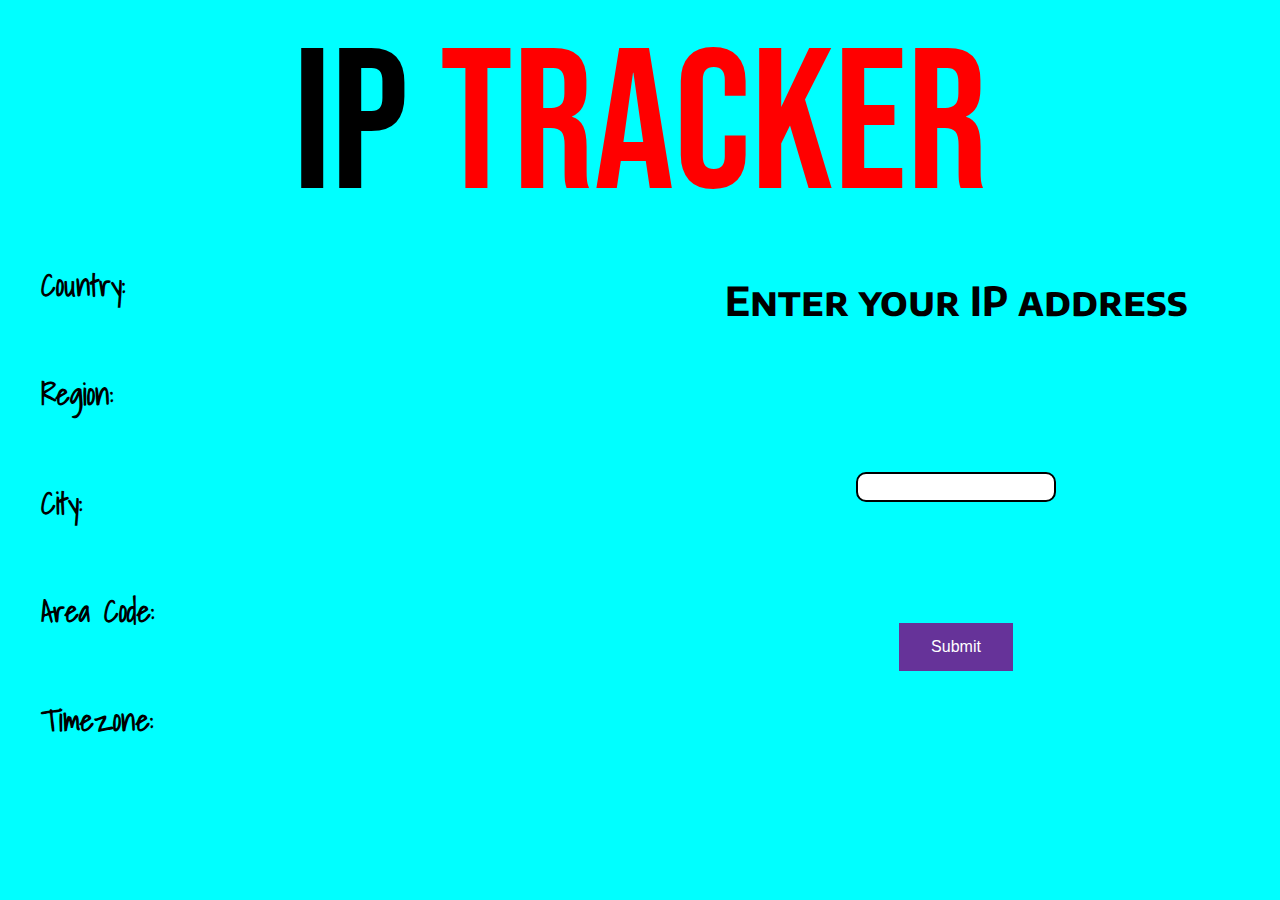
==== index.html @ 466fb29c "Rename test.html to index.html" ====
<html>

<head>
    <meta charset="utf-8">
    <script src="https://ajax.googleapis.com/ajax/libs/jquery/1.11.1/jquery.min.js"></script>
    <script src="call.js"></script>
    <title>Ip Tracker</title>
    <link rel="stylesheet" href="style.css">
    <link rel="preconnect" href="https://fonts.googleapis.com">
    <link rel="preconnect" href="https://fonts.gstatic.com" crossorigin>
    <link href="https://fonts.googleapis.com/css2?family=Bebas+Neue&display=swap" rel="stylesheet">
    <link rel="preconnect" href="https://fonts.googleapis.com">
    <link rel="preconnect" href="https://fonts.gstatic.com" crossorigin>
    <link href="https://fonts.googleapis.com/css2?family=Shadows+Into+Light&display=swap" rel="stylesheet">
    <link rel="preconnect" href="https://fonts.googleapis.com">
    <link rel="preconnect" href="https://fonts.gstatic.com" crossorigin>
    <link href="https://fonts.googleapis.com/css2?family=Encode+Sans+SC:wght@500&display=swap" rel="stylesheet">
</head>

<body>
    <header>
        <span>IP</span>
        <span id='track'>Tracker</span>
    </header>
    <div class="mid">
        <div class="container">
            <div class="items">
                <div class="item" id="item_country">Country: </div>
                <div class="item" id="item_regionName">Region: </div>
                <div class="item" id="item_city">City: </div>
                <div class="item" id="item_zip">Area Code: </div>
                <div class="item" id="item_timezone">Timezone: </div>
            </div>
            <div class="input" id="item_input">
                <h1>
                    Enter your IP address
                </h1>
                <input id="ip" type="text">
                <button class="button_input" onclick="ip_address()"> Submit</button>
            </div>
        </div>
        <footer></footer>
</body>

</html>
---- style.css ----
body{
    background-color: aqua;
}
header {
    font-family: 'Bebas Neue', cursive;
    text-align: center;
    font-size: 200px;
}

#track
{
    color: red;
}
.container{
    height: 544px; 
    width: 100%;
    display: flex;
    flex-direction: row;
}
.items{
    height: 544px; 
    width: 100%;
    display: flex;
    flex-direction: column;
}
.item{
    width: auto;
    height: 200px;
    
    margin: 10px;
    margin-left: 30px;
    padding: 3px;
    font-family: 'Shadows Into Light', cursive;
    font-size: 30px;
    font-weight: 800;
    color: black;
}
.input{
    height: 544px; 
    width: 100%;
    
    display: flex;
    flex-direction: column;
}
.button_input {
    background-color: rebeccapurple; /* Green */
    border: none;
    color: white;
    padding: 15px 32px;
    text-align: center;
    text-decoration: none;
    display: inline-block;
    font-size: 16px;
    margin: auto;
    margin-top: 0px;
    cursor: pointer;
    -webkit-transition-duration: 0.4s; /* Safari */
    transition-duration: 0.4s;
  }
  .button_input:hover {
    box-shadow: 0 12px 16px 0 rgba(0,0,0,0.24),0 17px 50px 0 rgba(0,0,0,0.19);
  }
.input h1{
    text-align: center;
    font-family: 'Encode Sans SC', sans-serif;
    font-size: 40px;
}
#ip{
    margin: auto;
    width: 200px;
    height: 30px;
    border: 2px solid black;
    border-radius: 10px;
    text-align: center;
}
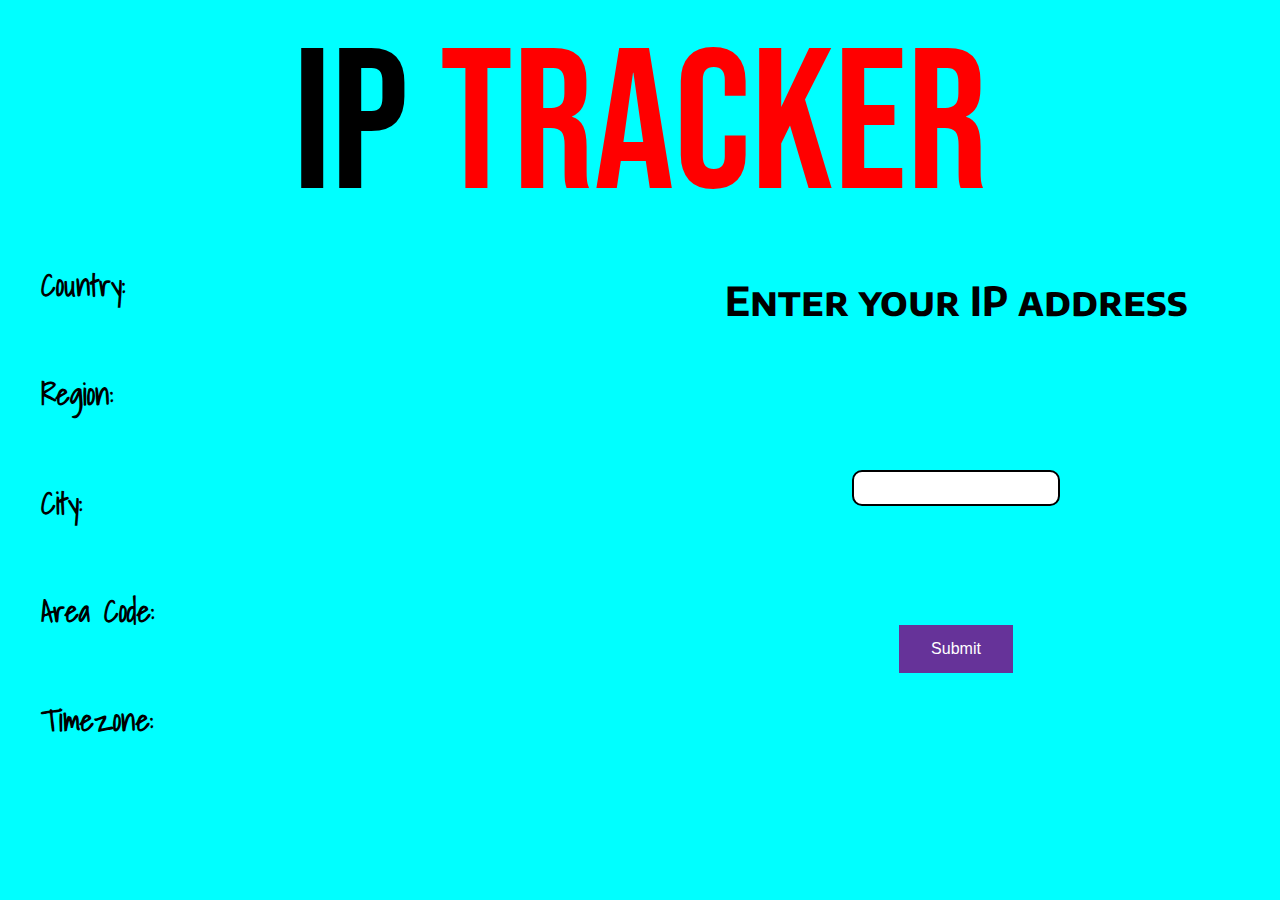
==== commit bfb46e80: "Added index file instead of test" ====
--- a/index.html
+++ b/index.html
@@ -1,5 +1,5 @@
-<html>
-
+<!DOCTYPE html>
+<html lang="en">
 <head>
     <meta charset="utf-8">
     <script src="https://ajax.googleapis.com/ajax/libs/jquery/1.11.1/jquery.min.js"></script>
@@ -16,7 +16,6 @@
     <link rel="preconnect" href="https://fonts.gstatic.com" crossorigin>
     <link href="https://fonts.googleapis.com/css2?family=Encode+Sans+SC:wght@500&display=swap" rel="stylesheet">
 </head>
-
 <body>
     <header>
         <span>IP</span>
@@ -41,5 +40,4 @@
         </div>
         <footer></footer>
 </body>
-
-</html>
+</html>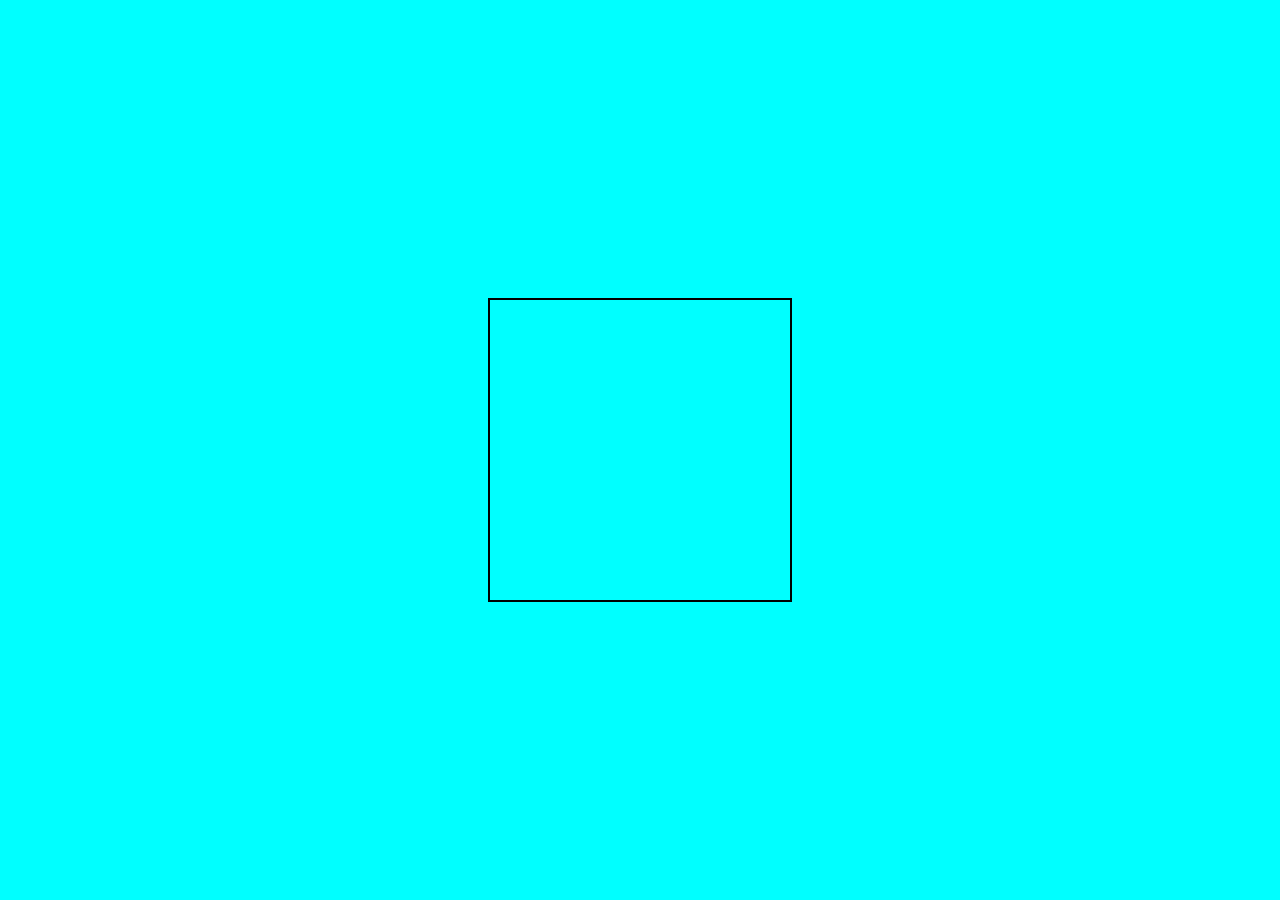
==== commit 2e0c5898: "sawo" ====
--- a/index.html
+++ b/index.html
@@ -1,43 +1,31 @@
 <!DOCTYPE html>
 <html lang="en">
+
 <head>
-    <meta charset="utf-8">
-    <script src="https://ajax.googleapis.com/ajax/libs/jquery/1.11.1/jquery.min.js"></script>
-    <script src="call.js"></script>
-    <title>Ip Tracker</title>
+    <meta charset="UTF-8">
+    <meta http-equiv="X-UA-Compatible" content="IE=edge">
+    <meta name="viewport" content="width=device-width, initial-scale=1.0">
+    <title>Login using sawo</title>
     <link rel="stylesheet" href="style.css">
-    <link rel="preconnect" href="https://fonts.googleapis.com">
-    <link rel="preconnect" href="https://fonts.gstatic.com" crossorigin>
-    <link href="https://fonts.googleapis.com/css2?family=Bebas+Neue&display=swap" rel="stylesheet">
-    <link rel="preconnect" href="https://fonts.googleapis.com">
-    <link rel="preconnect" href="https://fonts.gstatic.com" crossorigin>
-    <link href="https://fonts.googleapis.com/css2?family=Shadows+Into+Light&display=swap" rel="stylesheet">
-    <link rel="preconnect" href="https://fonts.googleapis.com">
-    <link rel="preconnect" href="https://fonts.gstatic.com" crossorigin>
-    <link href="https://fonts.googleapis.com/css2?family=Encode+Sans+SC:wght@500&display=swap" rel="stylesheet">
 </head>
 <body>
-    <header>
-        <span>IP</span>
-        <span id='track'>Tracker</span>
-    </header>
-    <div class="mid">
-        <div class="container">
-            <div class="items">
-                <div class="item" id="item_country">Country: </div>
-                <div class="item" id="item_regionName">Region: </div>
-                <div class="item" id="item_city">City: </div>
-                <div class="item" id="item_zip">Area Code: </div>
-                <div class="item" id="item_timezone">Timezone: </div>
-            </div>
-            <div class="input" id="item_input">
-                <h1>
-                    Enter your IP address
-                </h1>
-                <input id="ip" type="text">
-                <button class="button_input" onclick="ip_address()"> Submit</button>
-            </div>
-        </div>
-        <footer></footer>
+    <div id="sawo-container" style="height: 300px; width: 300px;"></div>
+    <script src="https://websdk.sawolabs.com/sawo.min.js"></script>    
+<script>
+    var config = {
+        // should be same as the id of the container created on 3rd step
+        containerID: "sawo-container",
+        // can be one of 'email' or 'phone_number_sms'
+        identifierType: "phone_number_sms",
+        // Add the API key copied from 2nd step
+        apiKey: "a6e6d1c0-b14d-45ee-8914-1a0a34ec077b",
+        // Add a callback here to handle the payload sent by sdk
+        onSuccess: (payload) => {
+            window.location.href="mainpage.html"
+        },
+    };
+    var sawo = new Sawo(config);
+    sawo.showForm();
+</script>
 </body>
 </html>--- a/style.css
+++ b/style.css
@@ -73,3 +73,11 @@
     border-radius: 10px;
     text-align: center;
 }
+#sawo-container{
+    position: absolute;
+    border: 2px solid black;
+  top: 50%;
+  left: 50%;
+  -ms-transform: translate(-50%, -50%);
+  transform: translate(-50%, -50%);
+}